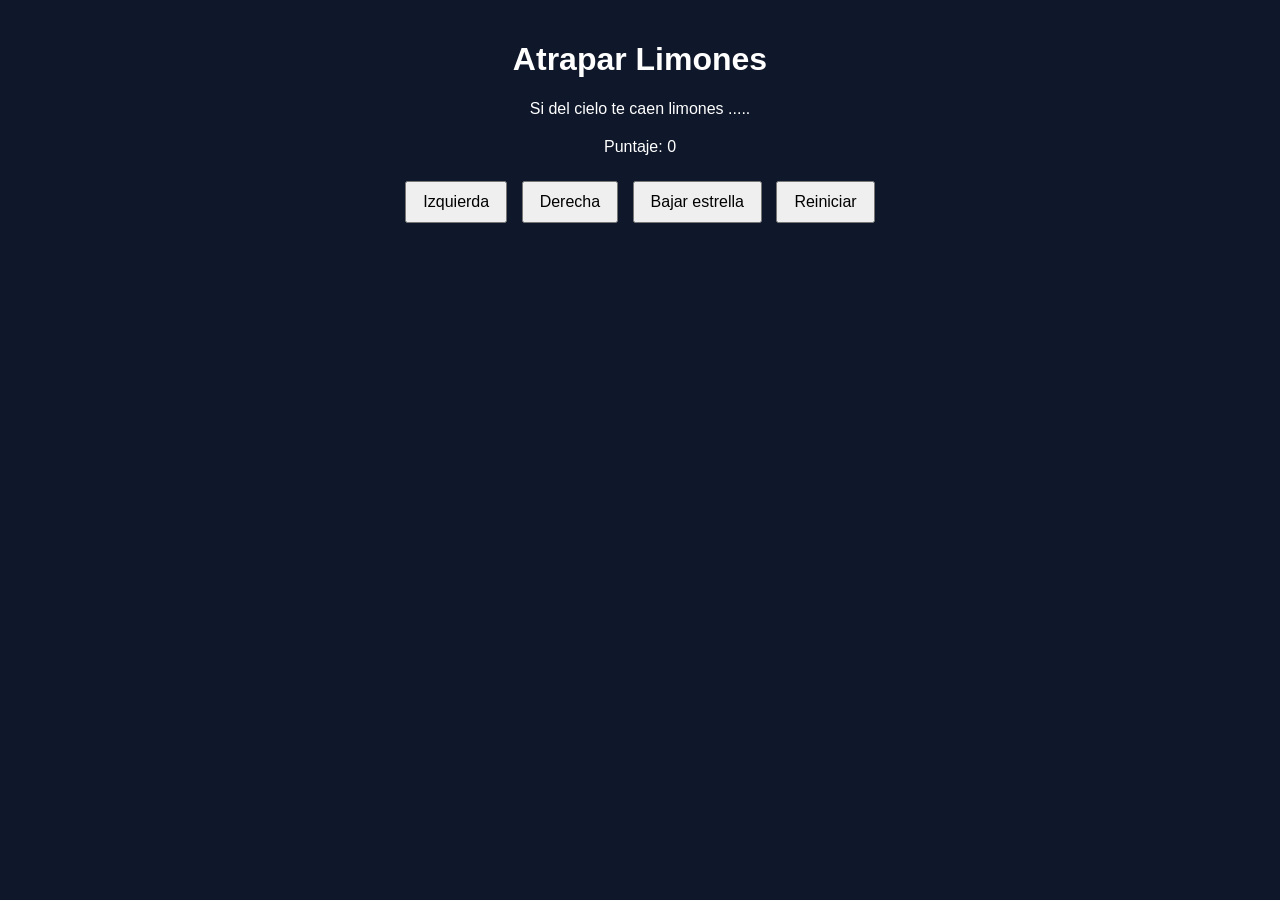
==== limones.html @ 0c15bdac "archivos con hojas de estilos referenciada" ====
<!DOCTYPE html>
<html>
<head>
  <title>Caza Estrellas</title>
 
 <link rel="stylesheet" href="limones.css">
</head>
<body>
  <div class="contenedor">
    <h1>Atrapar Limones</h1>
    <p>Si del cielo te caen limones ..... </p>
    
    <div class="panel">
      <p>Puntaje: <span id="txtPuntaje">0</span></p>
    </div>
    <div class="botones">
      <button>Izquierda</button>
      <button>Derecha</button>
      <button>Bajar estrella</button>
      <button>Reiniciar</button>
    </div>
  </div>

</body>
</html>
---- limones.css ----
body {
  font-family: Arial, sans-serif;
  background-color: #0f172a;
  color: white;
  text-align: center;
  margin: 0;
  padding: 20px;
}

.contenedor {
  max-width: 800px;
  margin: 0 auto;
}

canvas {
  background-color: #111827;
  border: 3px solid #38bdf8;
  display: block;
  margin: 20px auto;
}

.panel {
  margin: 20px 0;
}

.botones button {
  margin: 5px;
  padding: 10px 16px;
  font-size: 16px;
  cursor: pointer;
}
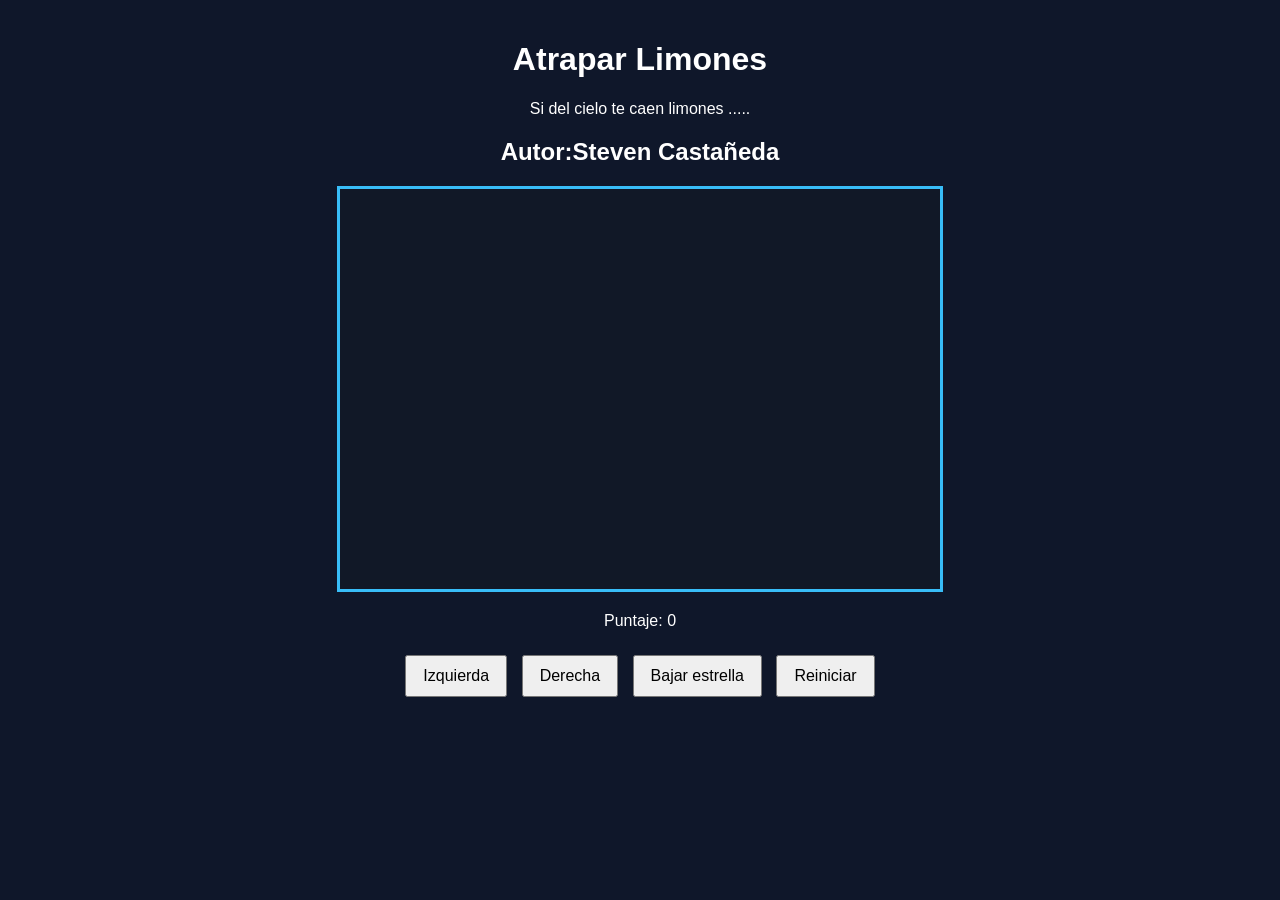
==== commit 24264b5f: "agregar canva" ====
--- a/limones.html
+++ b/limones.html
@@ -9,7 +9,8 @@
   <div class="contenedor">
     <h1>Atrapar Limones</h1>
     <p>Si del cielo te caen limones ..... </p>
-    
+    <h2>Autor:Steven Castañeda</h2>
+    <canvas id="areaJuego" width="600" height="400"></canvas>
     <div class="panel">
       <p>Puntaje: <span id="txtPuntaje">0</span></p>
     </div>
@@ -20,6 +21,6 @@
       <button>Reiniciar</button>
     </div>
   </div>
-
+<script src="limones.js"></script>
 </body>
 </html>
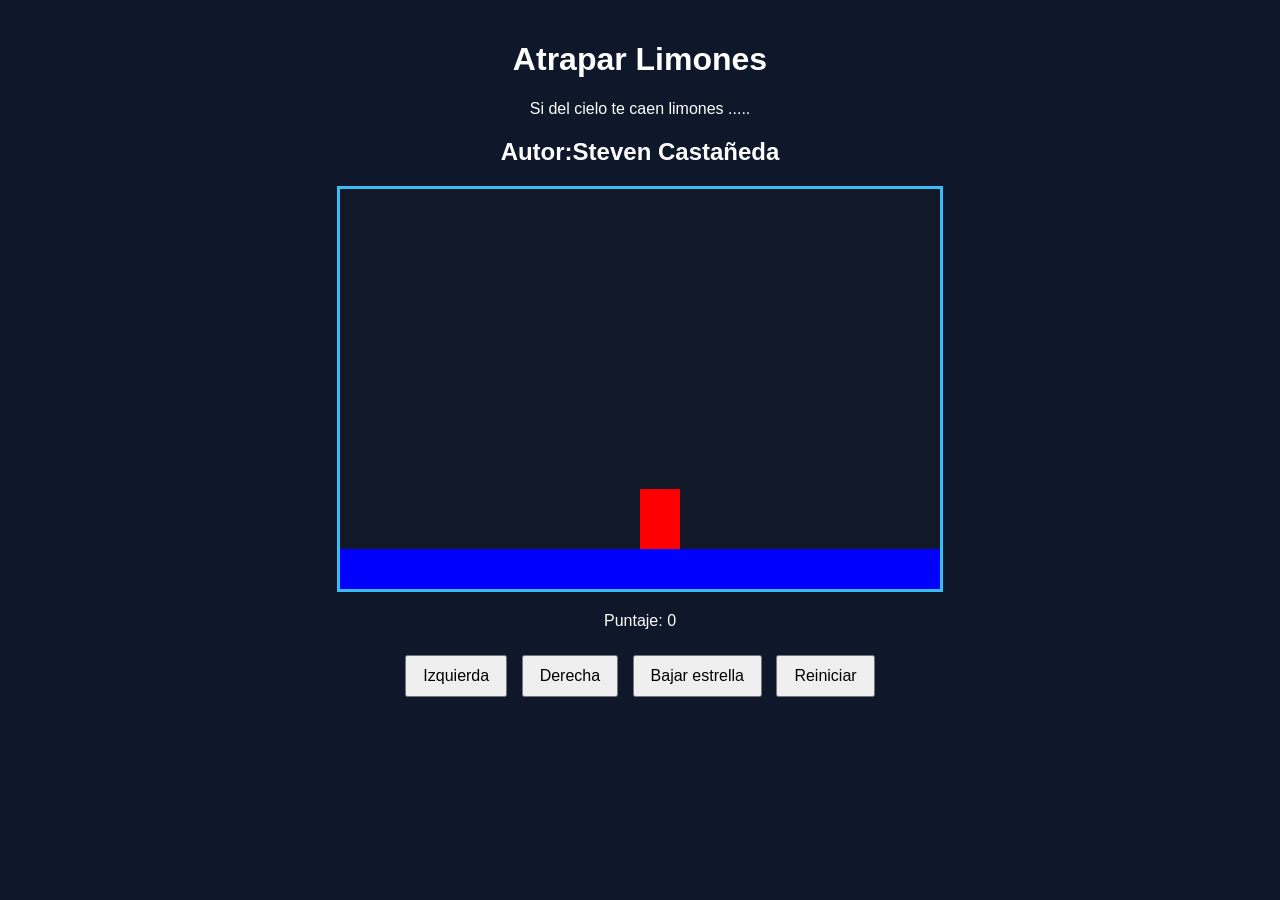
==== commit 110e04d8: "agregar dibunjarSuelo y dibujarPersoanje" ====
--- a/limones.html
+++ b/limones.html
@@ -5,7 +5,7 @@
  
  <link rel="stylesheet" href="limones.css">
 </head>
-<body>
+<body onload="iniciar()">
   <div class="contenedor">
     <h1>Atrapar Limones</h1>
     <p>Si del cielo te caen limones ..... </p>
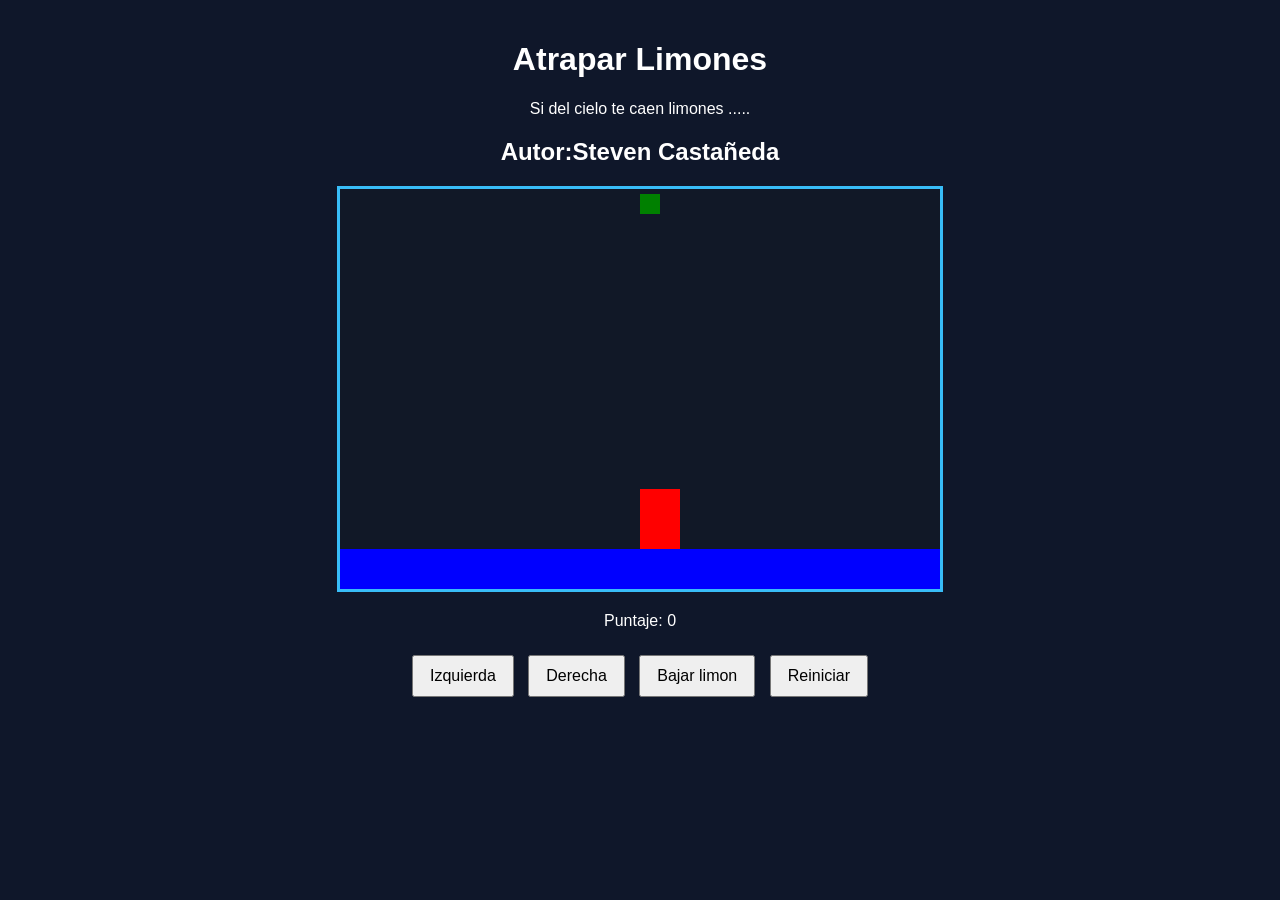
==== commit be187221: "bajar limon" ====
--- a/limones.html
+++ b/limones.html
@@ -5,7 +5,7 @@
  
  <link rel="stylesheet" href="limones.css">
 </head>
-<body onload="iniciar()">
+<body onload="iniciar();">
   <div class="contenedor">
     <h1>Atrapar Limones</h1>
     <p>Si del cielo te caen limones ..... </p>
@@ -15,9 +15,9 @@
       <p>Puntaje: <span id="txtPuntaje">0</span></p>
     </div>
     <div class="botones">
-      <button>Izquierda</button>
-      <button>Derecha</button>
-      <button>Bajar estrella</button>
+      <button onclick="moverIzquierda()">Izquierda</button>
+      <button onclick="moverDerecha()">Derecha</button>
+      <button onclick="bajarLimon()">Bajar limon</button>
       <button>Reiniciar</button>
     </div>
   </div>
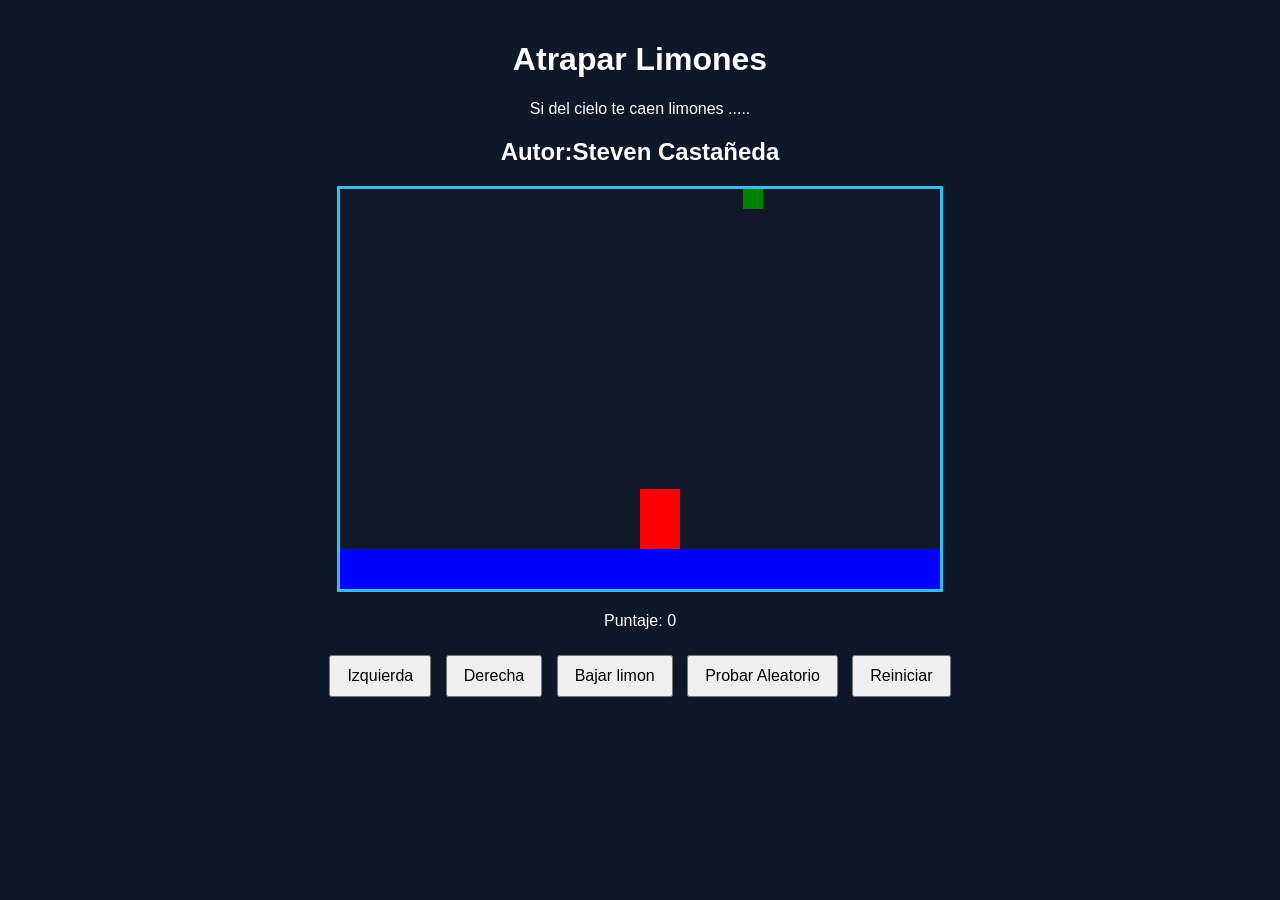
==== commit 0c30e9e5: "posicion aleatoria del limon" ====
--- a/limones.html
+++ b/limones.html
@@ -4,6 +4,7 @@
   <title>Caza Estrellas</title>
  
  <link rel="stylesheet" href="limones.css">
+ <script src="utils.js"></script>
 </head>
 <body onload="iniciar();">
   <div class="contenedor">
@@ -18,6 +19,7 @@
       <button onclick="moverIzquierda()">Izquierda</button>
       <button onclick="moverDerecha()">Derecha</button>
       <button onclick="bajarLimon()">Bajar limon</button>
+      <button onclick="probarAleatorio()">Probar Aleatorio</button>
       <button>Reiniciar</button>
     </div>
   </div>
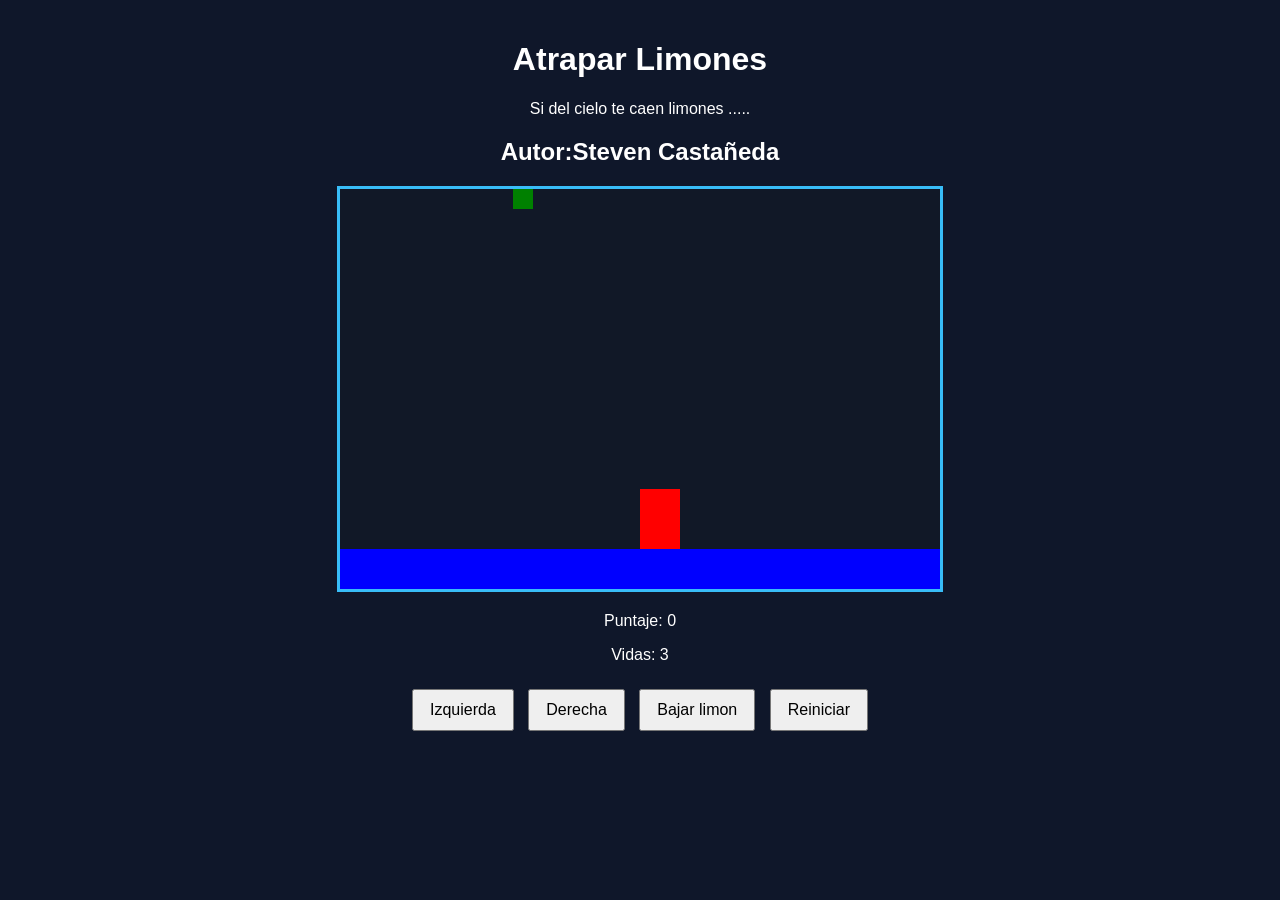
==== commit f0d2c683: "Puntaje y vidas" ====
--- a/limones.html
+++ b/limones.html
@@ -14,12 +14,13 @@
     <canvas id="areaJuego" width="600" height="400"></canvas>
     <div class="panel">
       <p>Puntaje: <span id="txtPuntaje">0</span></p>
+      <p>Vidas: <span id="txtVidas">3</span></p>
+
     </div>
     <div class="botones">
       <button onclick="moverIzquierda()">Izquierda</button>
       <button onclick="moverDerecha()">Derecha</button>
       <button onclick="bajarLimon()">Bajar limon</button>
-      <button onclick="probarAleatorio()">Probar Aleatorio</button>
       <button>Reiniciar</button>
     </div>
   </div>
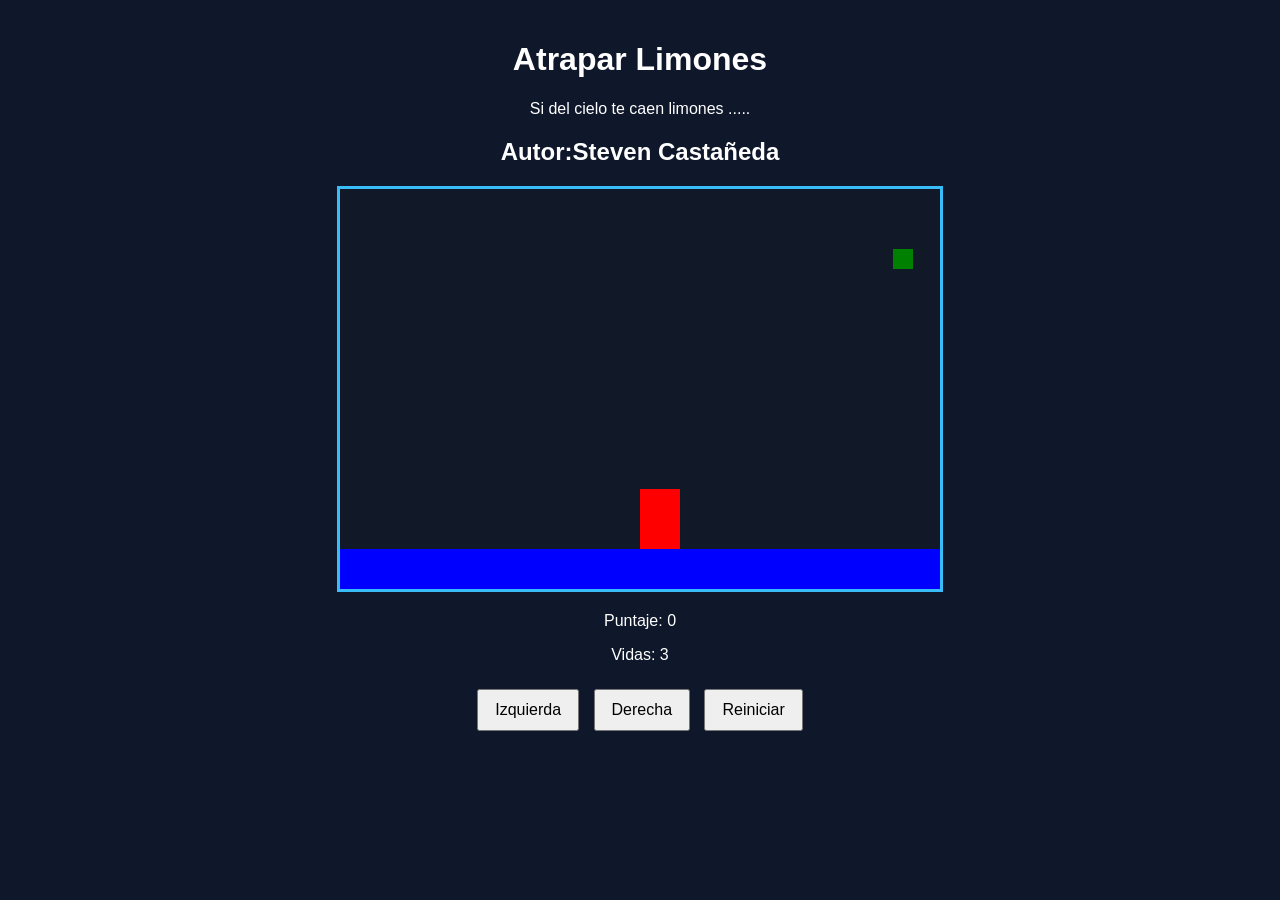
==== commit f028091a: "taller juego limones" ====
--- a/limones.html
+++ b/limones.html
@@ -20,7 +20,7 @@
     <div class="botones">
       <button onclick="moverIzquierda()">Izquierda</button>
       <button onclick="moverDerecha()">Derecha</button>
-      <button onclick="bajarLimon()">Bajar limon</button>
+  
       <button>Reiniciar</button>
     </div>
   </div>
